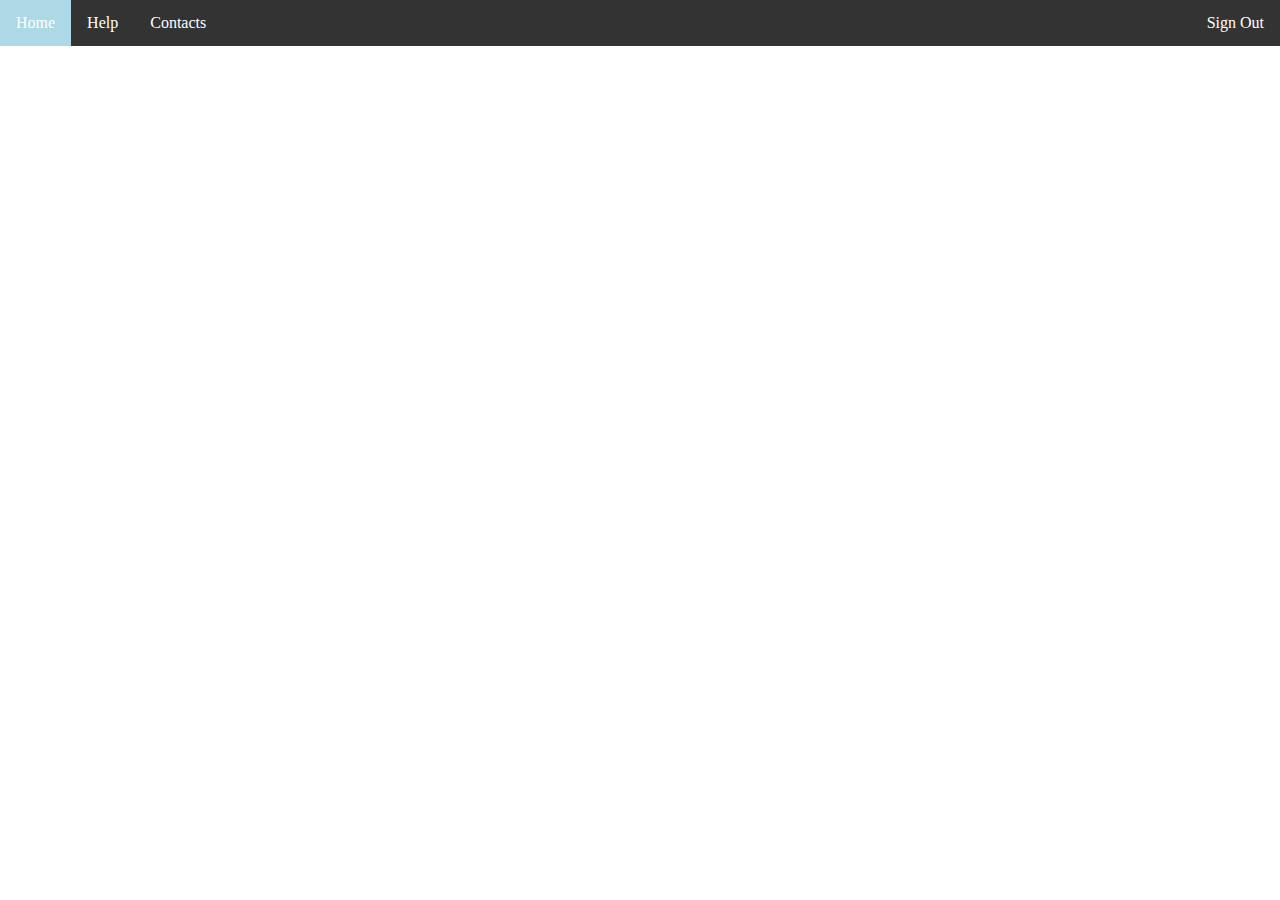
==== ChoreAssigner/html/index.html @ 34b578f9 "Update index.html" ====
<!DOCTYPE html>
<html lang="en">
<head>
	<!-- 
		-version 1.0 - Spencer 4/15
	-->
	<meta charset="UTF-8">
	<title>Landing Page</title>
	<link rel="icon" type="image/png" href="">
	<link rel="stylesheet" href="../css/indexCss.css">
	<script type="text/javascript" src=""></script>
</head>
<!--
THIS IS THE LANDING PAGE FOR THE SITE

IF (the browser has no cookies for auto login  (ie its a new user or an existing user on a new computer))
	-this page should redirect to the Login page 
ELSE
	-this page should show the groups the user is in (or the only group if multiple groups proves to be too tricky)
	-have an option for a new group (or create first group)
-->
<body>
	<div id="nav-bar">
		<!-- 
			I would like a global navigation section here. 
			
		-->
		
		<ul>
		    <li><a href="#">Home</a></li>
		    <li><a href="#">Help</a></li>
		    <li><a href="#">Contacts</a></li>
		    <li style="float:right;"><a href="#">Sign Out</a></li>
		</ul>
	</div>

















	<div id="footer">
		<!--
			This should be a lil footer with info like
			-date last modified
			-our apps name
			-something punny??
		-->
	</div>
</body>
</html>
---- ChoreAssigner/css/indexCss.css ----
/* -version 2.2 - Dionte 4/19/2019 */

body {
    margin: 0px auto;
}

/* Set style for the navigation bar */
#nav-bar ul {
    list-style-type: none;
    margin: 0;
    padding: 0;
    overflow: hidden;
    background: rgba(0, 0, 0, 0.8);
}

#nav-bar li {
    float: left;
}

#nav-bar li a {
    display: block;
    color: #FFFFFF;
    text-align: center;
    padding: 14px 16px;
    text-decoration: none;
}

#nav-bar a:hover {
    background-color: #ADD8E6;
}
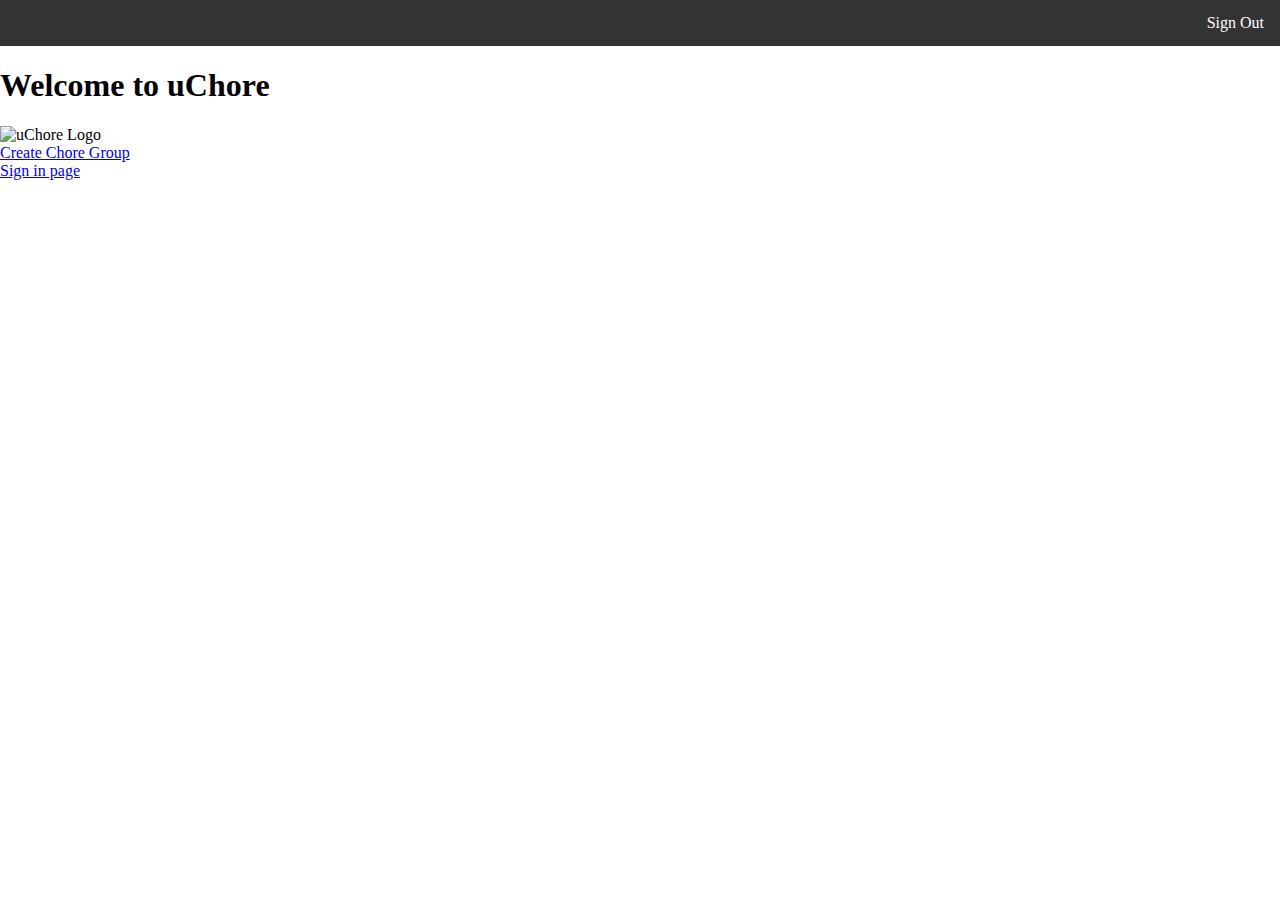
==== commit 4aa15ba2: "added flex-container and added logo div classes" ====
--- a/ChoreAssigner/html/index.html
+++ b/ChoreAssigner/html/index.html
@@ -27,15 +27,31 @@
 		-->
 		
 		<ul>
-		    <li><a href="#">Home</a></li>
-		    <li><a href="#">Help</a></li>
-		    <li><a href="#">Contacts</a></li>
 		    <li style="float:right;"><a href="#">Sign Out</a></li>
 		</ul>
 	</div>
 
-
-
+	<!-- Welcome header -->
+	<div class="headerLogo">
+	    <h1>Welcome to uChore</h1>
+	</div>
+	
+	<!-- Added the uChore logo -->
+	<div class="logo">
+        <img src="uChoreLogo.png" alt="uChore Logo">
+    	</div>
+	
+	<!-- Added a flexbox for the different links -->
+    <div class="flex-container">
+        <div>
+           <i class="fa fa-list-alt icon" aria-hidden="true"></i>
+            <a href="createchoregroup.html">Create Chore Group</a>
+        </div>
+        <div>
+            <i class="fa fa-user-circle icon" aria-hidden="true"></i>
+            <a href="login.html">Sign in page</a>
+        </div>
+    </div>
 
 
 
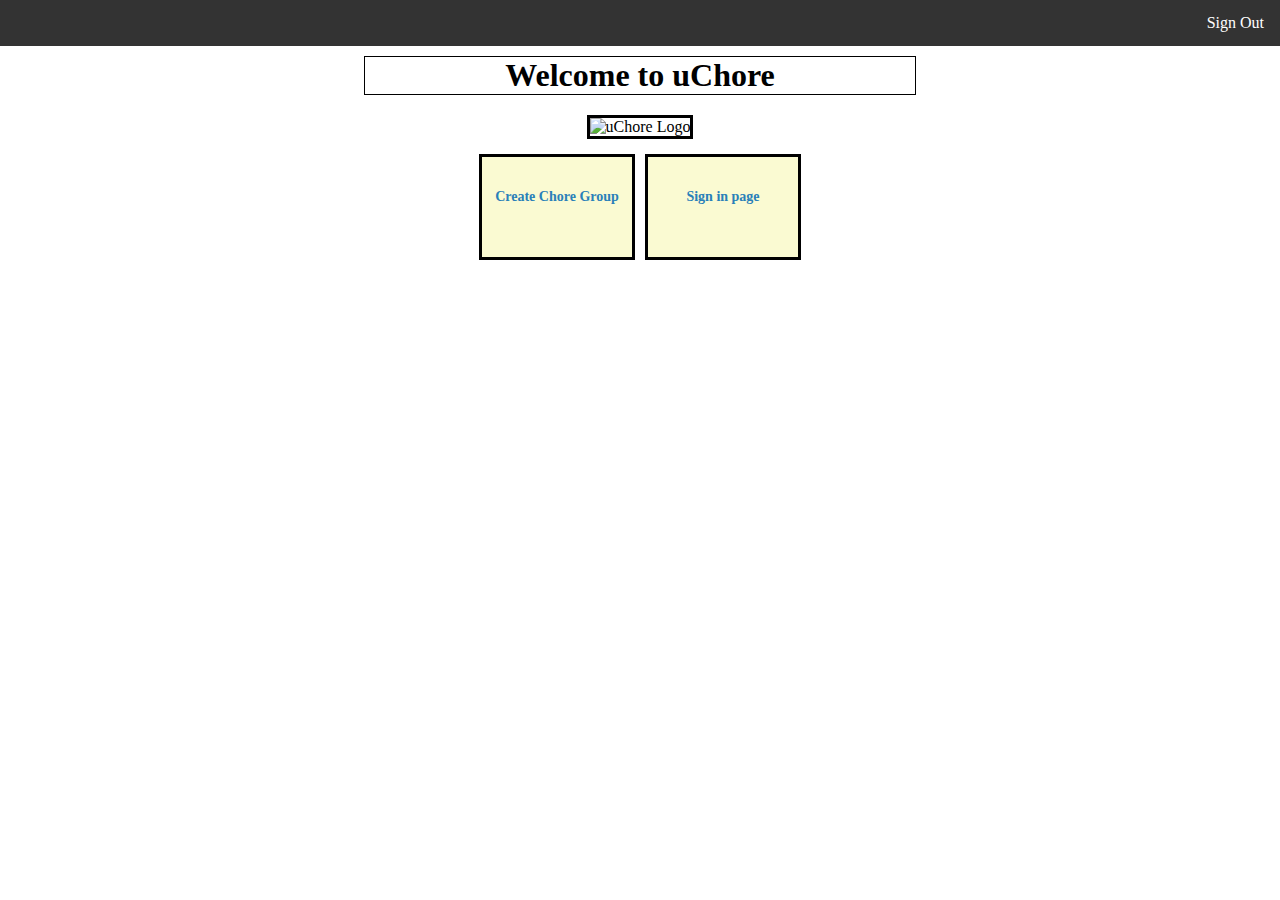
==== commit 4fda15dd: "Added meta tag for media query" ====
--- a/ChoreAssigner/html/index.html
+++ b/ChoreAssigner/html/index.html
@@ -5,6 +5,7 @@
 		-version 1.0 - Spencer 4/15
 	-->
 	<meta charset="UTF-8">
+	<meta name="viewport" content="width=device-width, initial-scale=1">
 	<title>Landing Page</title>
 	<link rel="icon" type="image/png" href="">
 	<link rel="stylesheet" href="../css/indexCss.css">
--- a/ChoreAssigner/css/indexCss.css
+++ b/ChoreAssigner/css/indexCss.css
@@ -2,6 +2,29 @@
 
 body {
     margin: 0px auto;
+}
+
+/* Setup the logo */
+.logo {
+    text-align: center;
+    padding-top: 10px;
+    margin-top: 10px;
+}
+
+.logo img {
+    border: 3px solid #000000;
+}
+
+.headerLogo {
+    text-align: center;
+    margin-top: 10px;
+}
+
+.headerLogo h1 {
+    border: 1px solid;
+    box-shadow: 5px 10px 15px #FFFFFF;
+    width: 550px;
+    margin:0px auto;
 }
 
 /* Set style for the navigation bar */
@@ -27,4 +50,46 @@
 
 #nav-bar a:hover {
     background-color: #ADD8E6;
-}+}
+
+/* Setup the flexbox for the two links */
+.flex-container {
+    display: flex;
+    justify-content: center;
+    margin-top: 10px;
+}
+
+
+.flex-container > div {
+    background-color: #FAFAD2;
+    width: 150px;
+    height: 100px;
+    text-align: center;
+    line-height: 80px;
+    border: 3px solid black;
+    margin: 5px;
+    font-weight: bold;
+    font-size: 14px;
+}
+
+.flex-container a {
+    color: #2980B9;
+    text-decoration: none;
+}
+
+.flex-container a:hover {
+    color: #2980B9;
+    text-decoration: underline;
+    background-color: transparent;
+}
+
+.flex-container a:visited {
+    color: #2980B9;
+    background-color: transparent;
+    text-decoration: none;
+}
+
+/* Icons next to the links */
+.icon {
+    color: black;
+}
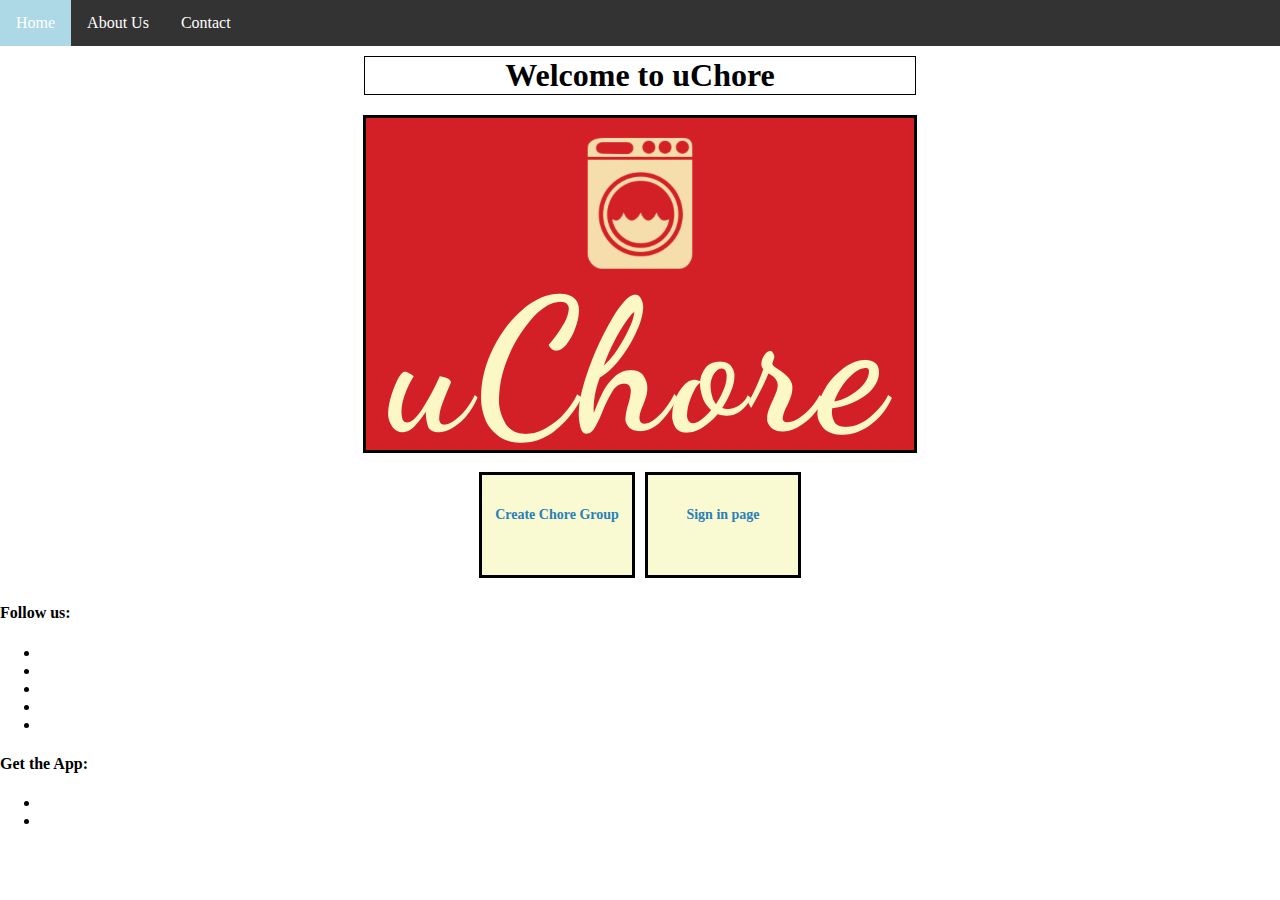
==== commit a9ddd8d4: "Updated top navbar and add footer" ====
--- a/ChoreAssigner/html/index.html
+++ b/ChoreAssigner/html/index.html
@@ -9,6 +9,7 @@
 	<title>Landing Page</title>
 	<link rel="icon" type="image/png" href="">
 	<link rel="stylesheet" href="../css/indexCss.css">
+	<link rel="stylesheet" href="https://use.fontawesome.com/releases/v5.8.1/css/all.css" integrity="sha384-50oBUHEmvpQ+1lW4y57PTFmhCaXp0ML5d60M1M7uH2+nqUivzIebhndOJK28anvf" crossorigin="anonymous">
 	<script type="text/javascript" src=""></script>
 </head>
 <!--
@@ -27,9 +28,11 @@
 			
 		-->
 		
-		<ul>
-		    <li style="float:right;"><a href="#">Sign Out</a></li>
-		</ul>
+	<ul>
+           <li><a href="#">Home</a></li>
+           <li><a href="#">About Us</a></li>
+           <li><a href="#">Contact</a></li>
+        </ul>
 	</div>
 
 	<!-- Welcome header -->
@@ -62,11 +65,6 @@
 
 
 
-
-
-
-
-
 	<div id="footer">
 		<!--
 			This should be a lil footer with info like
@@ -74,6 +72,30 @@
 			-our apps name
 			-something punny??
 		-->
+		<!-- Social Links -->
+		<div id="socialLinks">
+           
+           	 <h4>Follow us:</h4>
+           
+		    <ul>
+			<li><a href="#"><i class="fab fa-facebook icons"></i></a></li>
+			<li><a href="#"><i class="fab fa-instagram icons"></i></a></li>
+			<li><a href="#"><i class="fab fa-twitter icons"></i></a></li>
+			<li><a href="#"><i class="fab fa-pinterest icons"></i></a></li>
+			<li><a href="#"><i class="fab fa-google-plus icons"></i></a></li>
+		    </ul>
+		</div>
+		
+		<!-- App links -->
+		<div id="app">
+            	  <h4>Get the App:</h4>
+		    
+		    <ul>
+		        <li><a href="#"><i class="fab fa-app-store-ios icons"></i></a></li>
+		        <li><a href="#"><i class="fab fa-android icons"></i></a></li>
+		    </ul>
+		</div>
+		
 	</div>
 </body>
 </html>
--- a/ChoreAssigner/css/indexCss.css
+++ b/ChoreAssigner/css/indexCss.css
@@ -93,3 +93,31 @@
 .icon {
     color: black;
 }
+
+/* Updated the width of the nav-bar to fit when the screen
+   size is 320px or less.
+*/
+@media screen and (max-width: 320px) {
+    #nav-bar {
+        width: 560px;
+    }
+}
+
+/* Updated the width of the nav-bar to fit when the screen
+   size is 375px or less.
+*/
+@media screen and (max-width: 375px) {
+    #nav-bar {
+        width: 560px;
+    }
+}
+
+/* Updated the width of the nav-bar to fit when the screen
+   size is 425px or less.
+*/
+@media screen and (max-width: 425px) {
+    #nav-bar {
+        width: 560px;
+    }
+    
+}
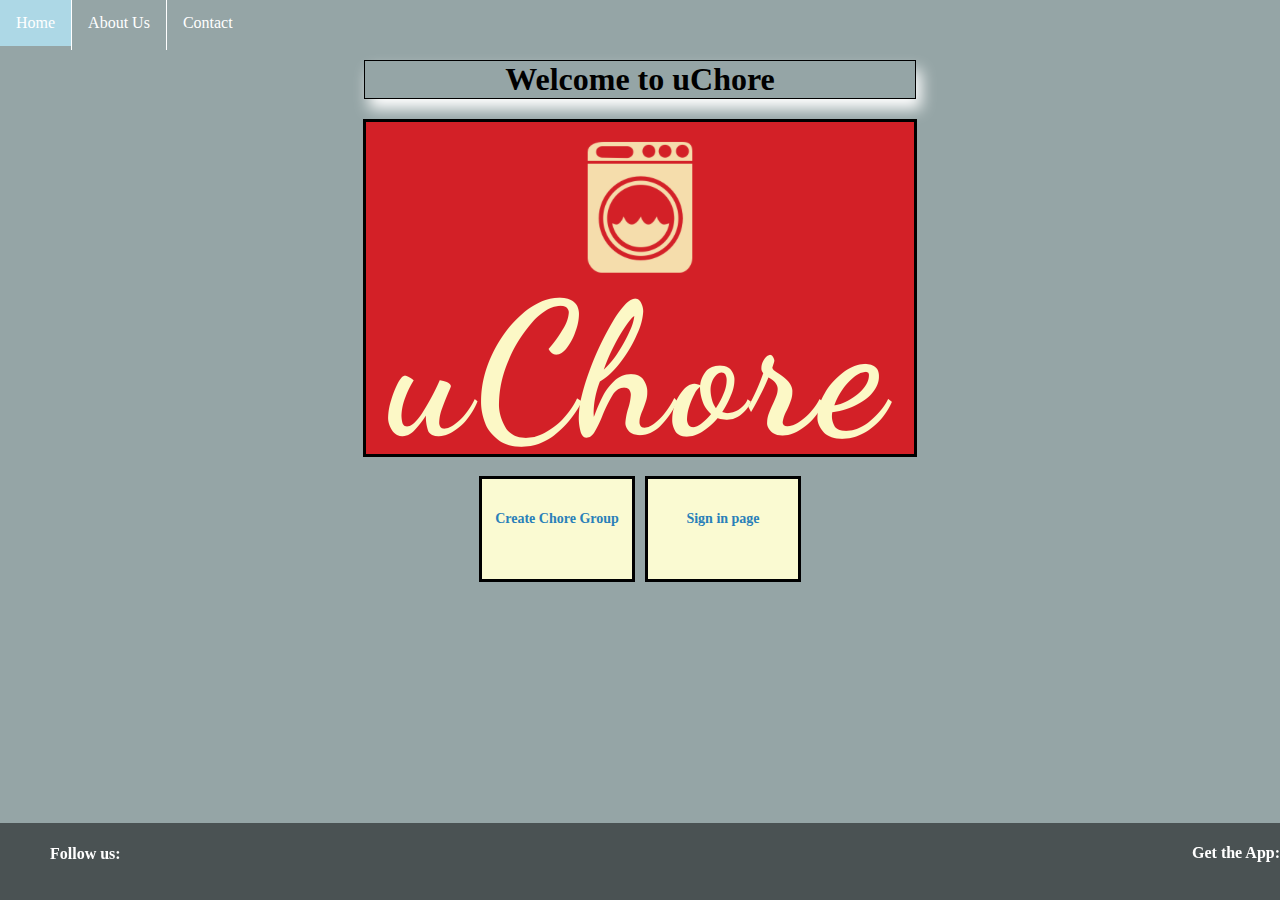
==== commit b6289532: "added a link to the home page" ====
--- a/ChoreAssigner/html/index.html
+++ b/ChoreAssigner/html/index.html
@@ -29,7 +29,7 @@
 		-->
 		
 	<ul>
-           <li><a href="#">Home</a></li>
+	   <li><a href="index.html">Home</a></li>
            <li><a href="#">About Us</a></li>
            <li><a href="#">Contact</a></li>
         </ul>
--- a/ChoreAssigner/css/indexCss.css
+++ b/ChoreAssigner/css/indexCss.css
@@ -2,6 +2,7 @@
 
 body {
     margin: 0px auto;
+    background-color: #95A5A6;
 }
 
 /* Setup the logo */
@@ -33,11 +34,16 @@
     margin: 0;
     padding: 0;
     overflow: hidden;
-    background: rgba(0, 0, 0, 0.8);
 }
 
 #nav-bar li {
     float: left;
+    border-right: 1px solid #FFFFFF;
+    height: 50px;
+}
+
+#nav-bar li:last-child {
+    border-right: none;
 }
 
 #nav-bar li a {
@@ -66,7 +72,7 @@
     height: 100px;
     text-align: center;
     line-height: 80px;
-    border: 3px solid black;
+    border: 3px solid #000000;
     margin: 5px;
     font-weight: bold;
     font-size: 14px;
@@ -91,7 +97,80 @@
 
 /* Icons next to the links */
 .icon {
-    color: black;
+    color: #000000;
+}
+
+/* Setup the foooter */
+#footer {
+    position: fixed;
+    left: 0;
+    bottom: 0;
+    width: 100%;
+    color: #FFFFFF;
+    background: rgba(0, 0, 0, 0.5);
+}
+
+/* social media icons and app icons */
+.icons {
+    font-size: 20px;
+    color: #FFFFFF;
+}
+
+/* socail link header */
+#socialLinks h4 {
+    padding-left: 50px;
+}
+
+/* social links list */
+#socialLinks ul {
+    list-style-type: none;
+    
+}
+
+#socialLinks li {
+    float: left;
+}
+
+#socialLinks a {
+    display: block;
+    padding: 8px;
+}
+
+#socialLinks a:hover {
+    cursor: pointer;
+    background-color: #D81B60;
+}
+
+/* Float the app div to the right */
+#app {
+    float: right;
+}
+
+/* fix the app header to align with the social link header */
+#app h4 {
+    margin-top: -40px;
+    margin-left: 40px;
+}
+
+/* Setup the app ul */
+#app ul {
+    list-style-type: none;
+    margin-right: 30px
+}
+
+/* Float the app li to the right */
+#app li {
+    float: right;
+}
+
+#app a {
+    display: block;
+    padding: 8px;
+}
+
+#app a:hover {
+    cursor: pointer;
+    background-color: #D81B60;
 }
 
 /* Updated the width of the nav-bar to fit when the screen
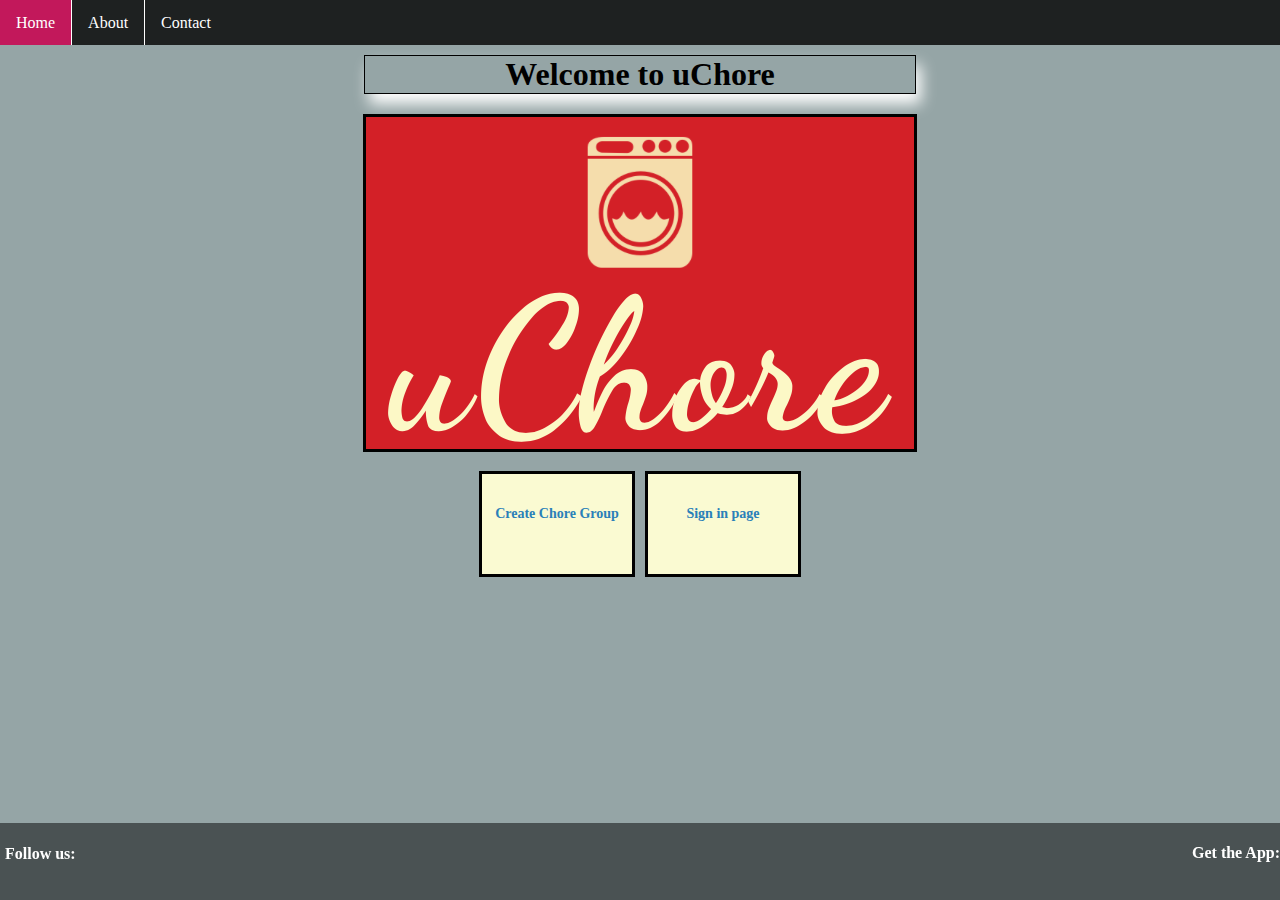
==== commit ead2eacc: "Update index.html" ====
--- a/ChoreAssigner/html/index.html
+++ b/ChoreAssigner/html/index.html
@@ -30,7 +30,7 @@
 		
 	<ul>
 	   <li><a href="index.html">Home</a></li>
-           <li><a href="#">About Us</a></li>
+           <li><a href="#">About</a></li>
            <li><a href="#">Contact</a></li>
         </ul>
 	</div>
--- a/ChoreAssigner/css/indexCss.css
+++ b/ChoreAssigner/css/indexCss.css
@@ -26,6 +26,12 @@
     box-shadow: 5px 10px 15px #FFFFFF;
     width: 550px;
     margin:0px auto;
+}
+
+#nav-bar {
+    width: 100%;
+    height: 45px;
+    background: rgba(0, 0, 0, 0.8);
 }
 
 /* Set style for the navigation bar */
@@ -39,7 +45,7 @@
 #nav-bar li {
     float: left;
     border-right: 1px solid #FFFFFF;
-    height: 50px;
+    height: 45px;
 }
 
 #nav-bar li:last-child {
@@ -55,7 +61,7 @@
 }
 
 #nav-bar a:hover {
-    background-color: #ADD8E6;
+    background-color: #C2185B;
 }
 
 /* Setup the flexbox for the two links */
@@ -84,13 +90,13 @@
 }
 
 .flex-container a:hover {
-    color: #2980B9;
+    color: #C2185B;
     text-decoration: underline;
     background-color: transparent;
 }
 
 .flex-container a:visited {
-    color: #2980B9;
+    color: #BBDEFB;
     background-color: transparent;
     text-decoration: none;
 }
@@ -98,6 +104,37 @@
 /* Icons next to the links */
 .icon {
     color: #000000;
+}
+
+/* social media icons and app icons */
+.icons {
+    font-size: 20px;
+    color: #FFFFFF;
+}
+
+/* socail link header */
+#socialLinks h4 {
+    padding-left: 5px;
+}
+
+/* social links list */
+#socialLinks ul {
+    list-style-type: none;
+    margin-left: -40px;
+}
+
+#socialLinks li {
+    float: left;
+}
+
+#socialLinks a {
+    display: block;
+    padding: 8px;
+}
+
+#socialLinks a:hover {
+    cursor: pointer;
+    background-color: #D81B60;
 }
 
 /* Setup the foooter */
@@ -110,37 +147,6 @@
     background: rgba(0, 0, 0, 0.5);
 }
 
-/* social media icons and app icons */
-.icons {
-    font-size: 20px;
-    color: #FFFFFF;
-}
-
-/* socail link header */
-#socialLinks h4 {
-    padding-left: 50px;
-}
-
-/* social links list */
-#socialLinks ul {
-    list-style-type: none;
-    
-}
-
-#socialLinks li {
-    float: left;
-}
-
-#socialLinks a {
-    display: block;
-    padding: 8px;
-}
-
-#socialLinks a:hover {
-    cursor: pointer;
-    background-color: #D81B60;
-}
-
 /* Float the app div to the right */
 #app {
     float: right;
@@ -149,13 +155,13 @@
 /* fix the app header to align with the social link header */
 #app h4 {
     margin-top: -40px;
-    margin-left: 40px;
+    margin-left: 20px;
 }
 
 /* Setup the app ul */
 #app ul {
     list-style-type: none;
-    margin-right: 30px
+    margin-right: 10px
 }
 
 /* Float the app li to the right */
@@ -172,6 +178,8 @@
     cursor: pointer;
     background-color: #D81B60;
 }
+
+
 
 /* Updated the width of the nav-bar to fit when the screen
    size is 320px or less.
@@ -180,7 +188,26 @@
     #nav-bar {
         width: 560px;
     }
-}
+    
+    #footer {
+        position: relative;
+        top: 100px;
+        width: 100%;
+    }
+}
+
+/* Media queries for screen sizes 320 x 568 pixels */
+@media screen and (max-width: 320px) and (min-height: 568px) {
+    #footer {
+        position: relative;
+        top: 300px;
+        width: 175%;
+        height: 90px;
+        background: rgba(0, 0, 0, 0.5);
+    }
+    
+}
+
 
 /* Updated the width of the nav-bar to fit when the screen
    size is 375px or less.
@@ -191,6 +218,40 @@
     }
 }
 
+/* Media queries for screen sizes 411 x 731 pixels */
+@media screen and (max-width: 411px) and (min-height: 731px) {
+    #footer {
+        position: relative;
+        top: 240px;
+        width: 136%;
+        height: 80px;
+        background: rgba(0, 0, 0, 0.5);
+    }
+    
+}
+
+/* Media queries for screen sizes 411 x 823 pixels */
+@media screen and (max-width: 411px) and (min-height: 823px) {
+    #footer {
+        position: relative;
+        top: 240px;
+        width: 136%;
+        height: 80px;
+        background: rgba(0, 0, 0, 0.5);
+    }
+    
+}
+
+/* Media queries for screen sizes 414 x 736 pixels */
+@media screen and (max-width: 414px) and (min-height: 736px) {
+    #footer {
+        position: relative;
+        top: 240px;
+        width: 136%;
+        height: 80px;
+    }
+}
+
 /* Updated the width of the nav-bar to fit when the screen
    size is 425px or less.
 */
